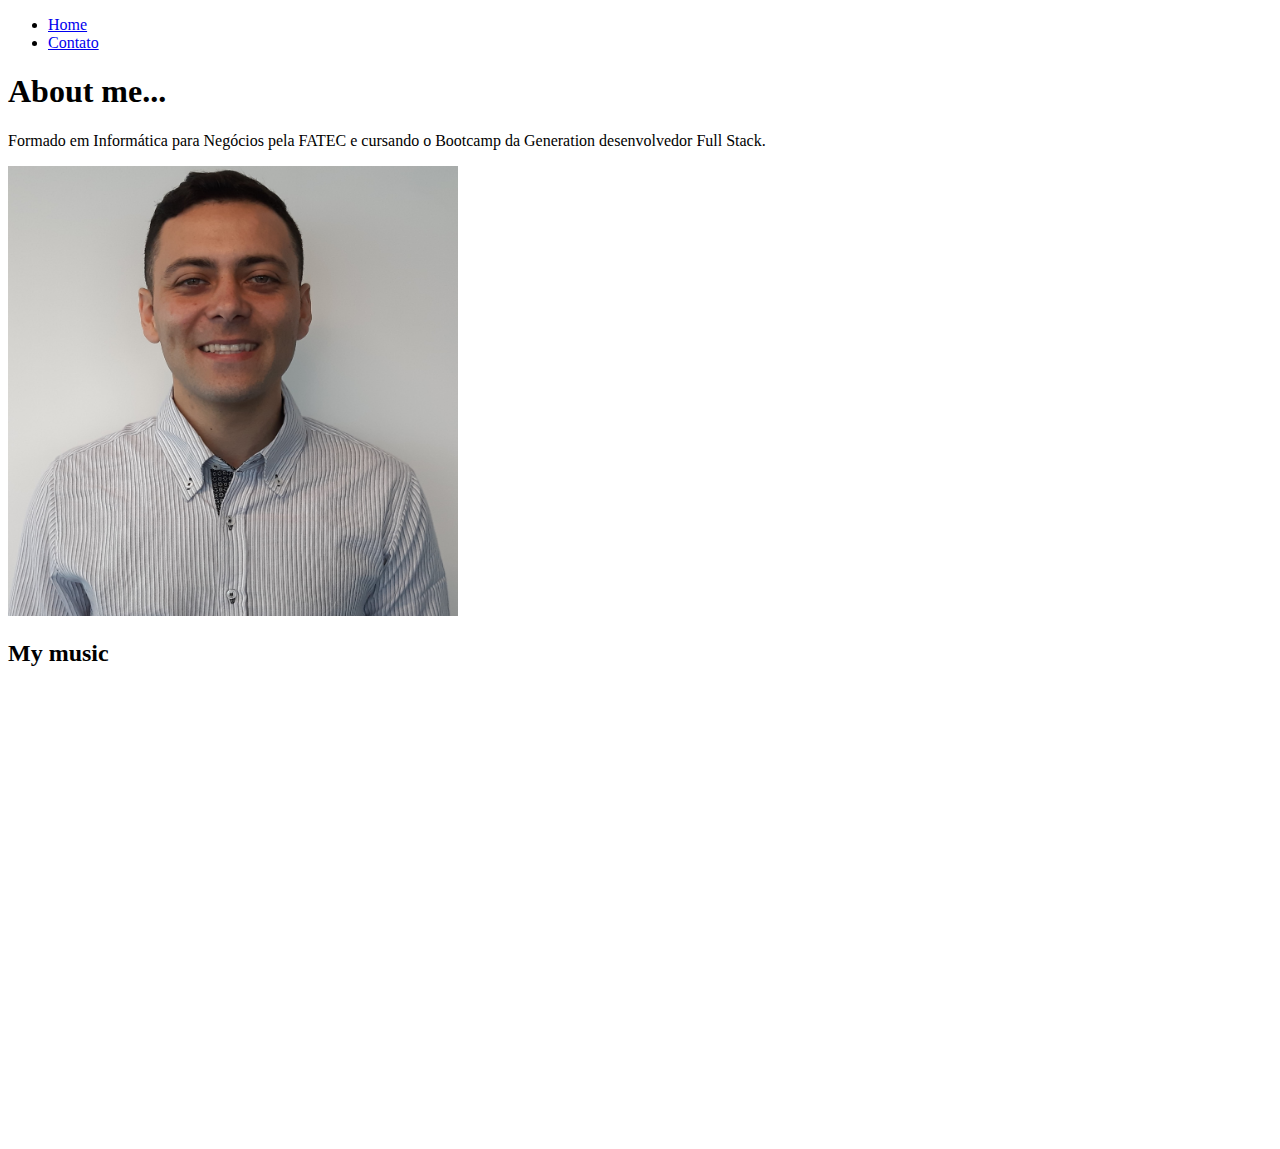
==== index.html @ 9cf06261 "marcações html" ====
<!DOCTYPE html>
<html lang="pt-br">
<head>
    <meta charset="UTF-8">
    <meta http-equiv="X-UA-Compatible" content="IE=edge">
    <meta name="viewport" content="width=device-width, initial-scale=1.0">
    <title>Meu Perfil</title>
</head>
<body>

    <ul>
        <li>
            <a href="index.html">Home</a>
        </li>
        <li>
            <a href="contato.html">Contato</a>
        </li>
    </ul>

    <h1>About me...</h1>

    <p>
        Formado em Informática para Negócios pela FATEC e cursando o Bootcamp da Generation desenvolvedor Full Stack.
    </p>
  

       <img src="assets/img/Lucas Barros.jpg" alt="Lucas barros" width="450"
       height="450px">

        <h2>My music</h2>

       <iframe width="450" height="450" src="https://www.youtube.com/embed/zuaX4QT6rzg" frameborder="0" allow="accelerometer; autoplay; clipboard-write; encrypted-media; gyroscope; picture-in-picture" allowfullscreen></iframe>


</body>
</html>
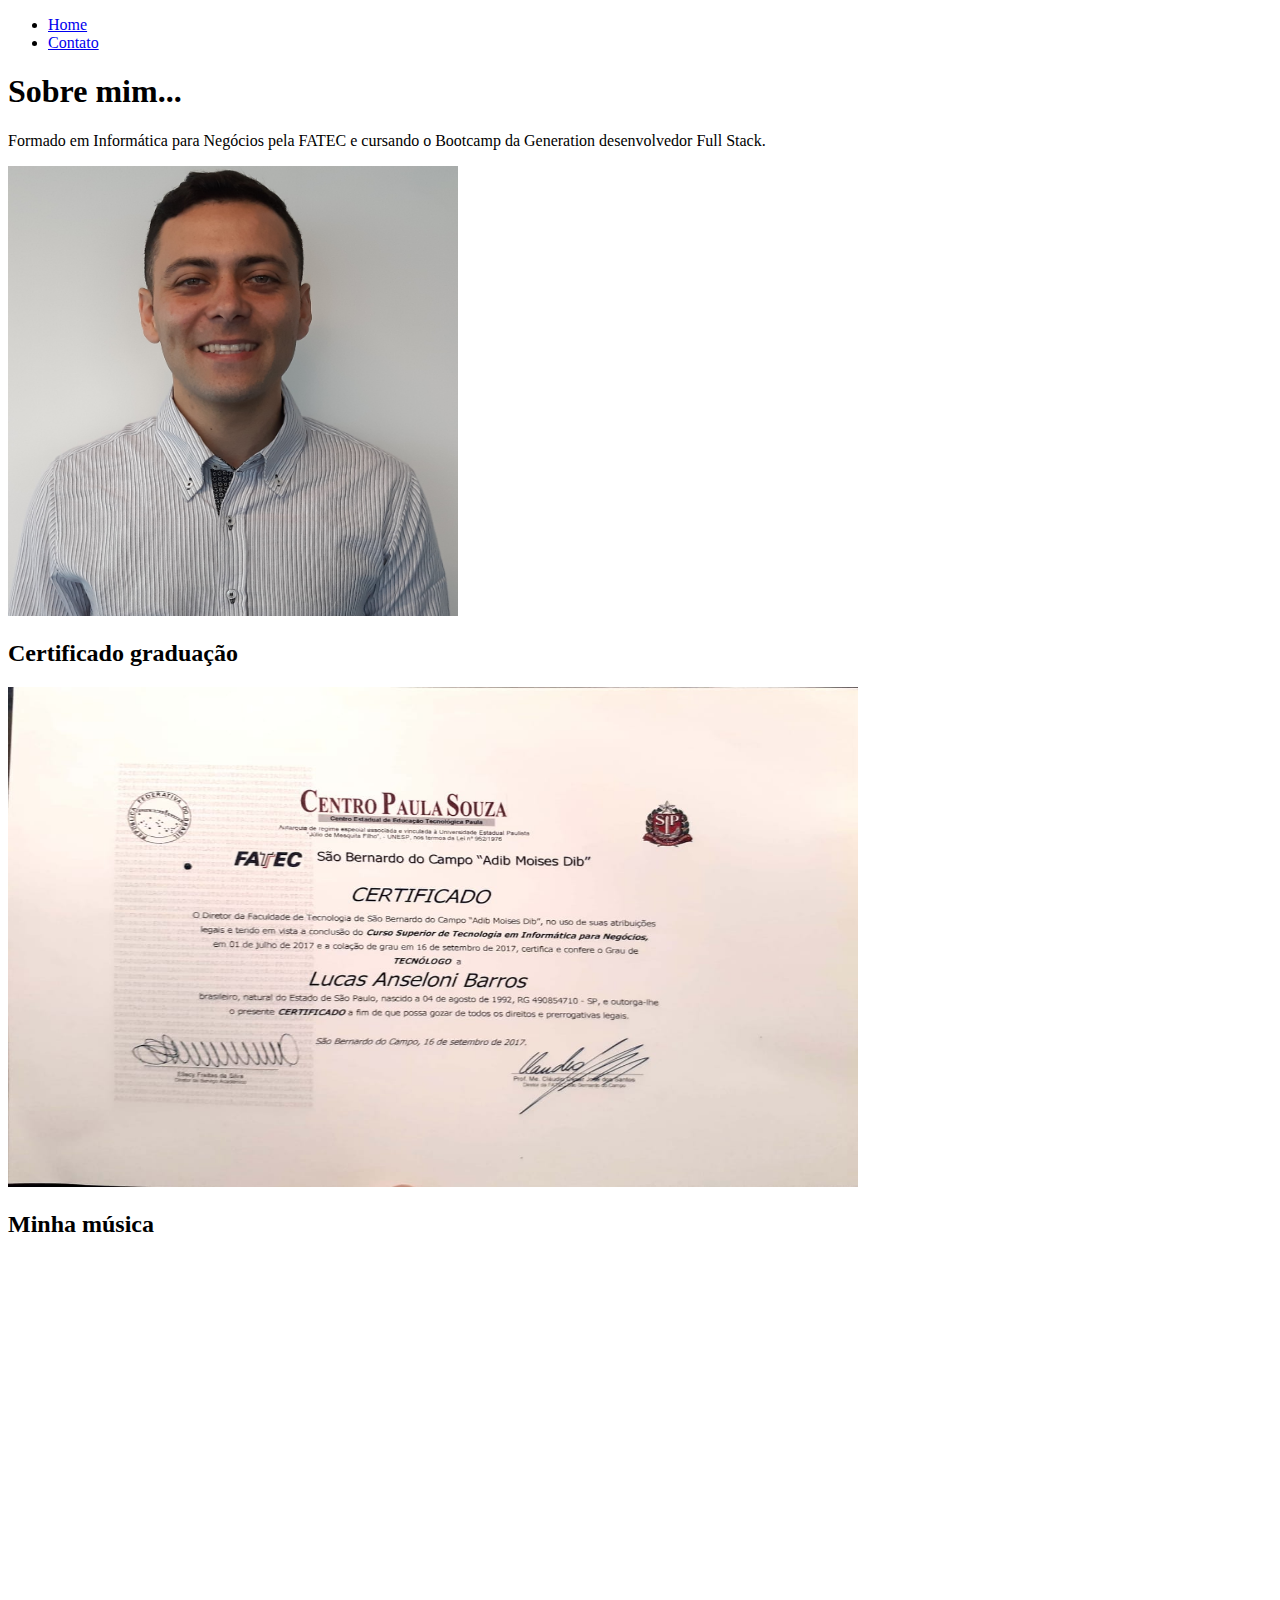
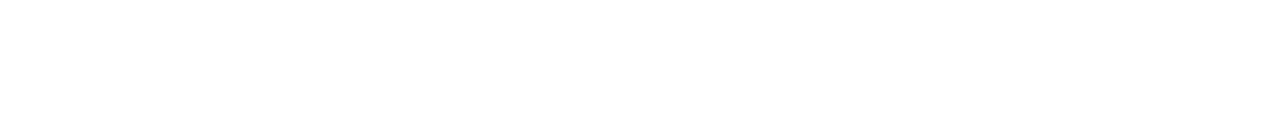
==== commit 05bdbed9: "update" ====
--- a/index.html
+++ b/index.html
@@ -17,7 +17,7 @@
         </li>
     </ul>
 
-    <h1>About me...</h1>
+    <h1>Sobre mim...</h1>
 
     <p>
         Formado em Informática para Negócios pela FATEC e cursando o Bootcamp da Generation desenvolvedor Full Stack.
@@ -27,7 +27,16 @@
        <img src="assets/img/Lucas Barros.jpg" alt="Lucas barros" width="450"
        height="450px">
 
-        <h2>My music</h2>
+        <h2>Certificado graduação</h2>
+
+
+       <img src="assets/img/certificado Fatec.jpeg" alt="Lucas barros" width="850"
+       height="500px">
+
+
+
+
+        <h2>Minha música</h2>
 
        <iframe width="450" height="450" src="https://www.youtube.com/embed/zuaX4QT6rzg" frameborder="0" allow="accelerometer; autoplay; clipboard-write; encrypted-media; gyroscope; picture-in-picture" allowfullscreen></iframe>
 
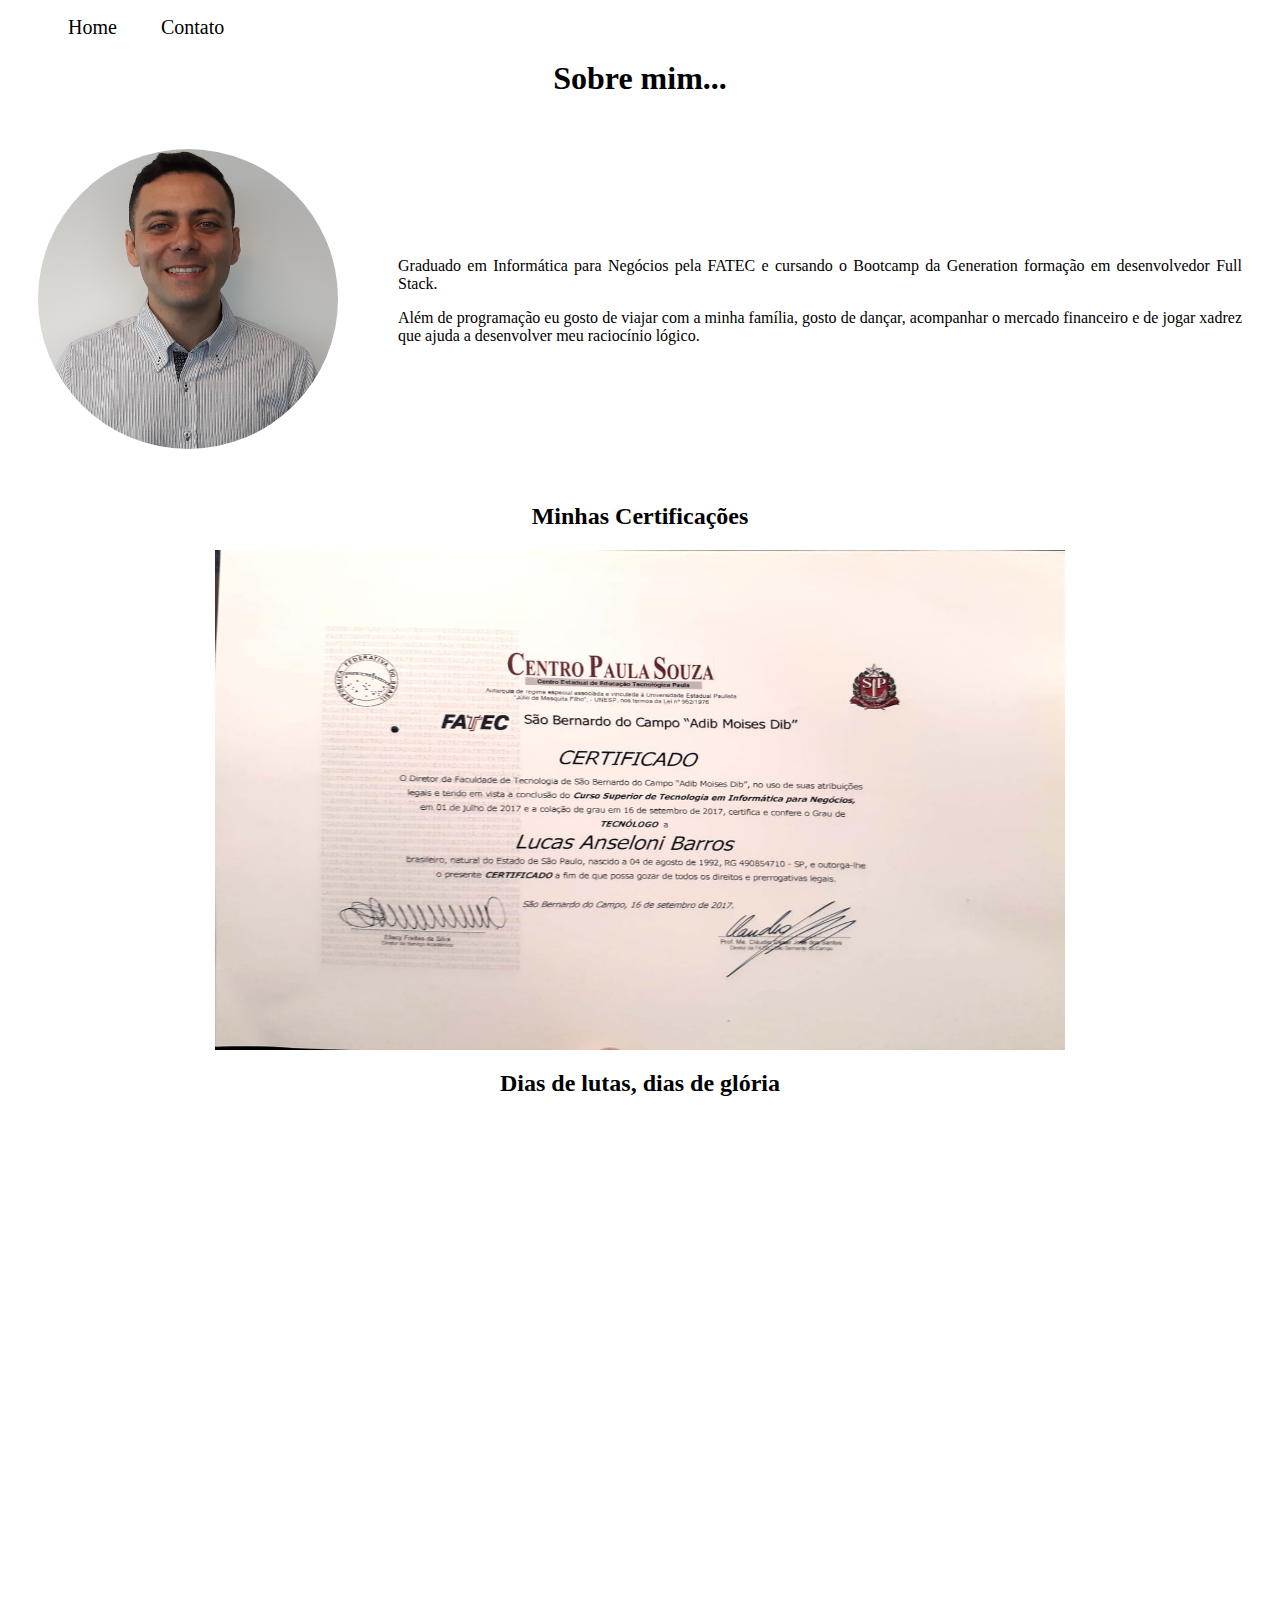
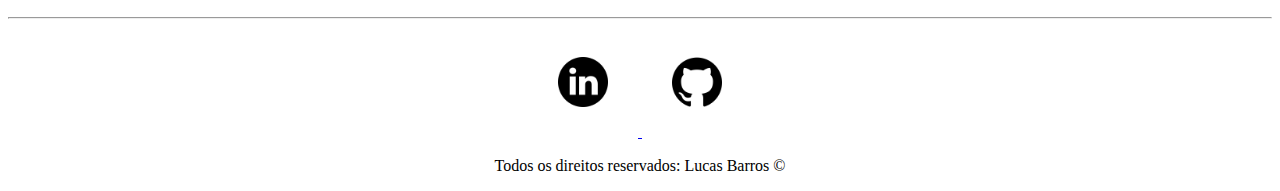
==== commit dae63675: "usando css e html" ====
--- a/index.html
+++ b/index.html
@@ -1,14 +1,17 @@
 <!DOCTYPE html>
 <html lang="pt-br">
+
 <head>
     <meta charset="UTF-8">
     <meta http-equiv="X-UA-Compatible" content="IE=edge">
     <meta name="viewport" content="width=device-width, initial-scale=1.0">
     <title>Meu Perfil</title>
+    <link rel="stylesheet" href="assets/css/style.css">
 </head>
+
 <body>
 
-    <ul>
+    <ul id="menu">
         <li>
             <a href="index.html">Home</a>
         </li>
@@ -17,29 +20,73 @@
         </li>
     </ul>
 
-    <h1>Sobre mim...</h1>
+    <h1 class="center">Sobre mim...</h1>
 
-    <p>
-        Formado em Informática para Negócios pela FATEC e cursando o Bootcamp da Generation desenvolvedor Full Stack.
-    </p>
-  
-
-       <img src="assets/img/Lucas Barros.jpg" alt="Lucas barros" width="450"
-       height="450px">
-
-        <h2>Certificado graduação</h2>
+    <div class="container">
 
 
-       <img src="assets/img/certificado Fatec.jpeg" alt="Lucas barros" width="850"
-       height="500px">
+        <div>
+
+            <img class="br-50 wh-300 p-30"  src="assets/img/Lucas Barros.jpg" alt="Lucas barros" width="700" height="700px">
+
+        </div>
 
 
+        <div class="p-30">
+
+            <p class="justify">
+                Graduado em Informática para Negócios pela FATEC e cursando o Bootcamp da Generation formação em desenvolvedor Full
+                Stack.
+            </p>
+            
+
+            <p class="justify">
+                Além de programação eu gosto de viajar com a minha família,
+                gosto de dançar, acompanhar o mercado financeiro
+                e de jogar xadrez que ajuda a desenvolver meu raciocínio lógico.
+            </p>
+            
+
+        </div>
+
+    </div>
 
 
-        <h2>Minha música</h2>
+    <h2 class="center">Minhas Certificações</h2>
+    <div class="container">
+        <img src="assets/img/certificado Fatec.jpeg" alt="Lucas barros" width="850" height="500px">
 
-       <iframe width="450" height="450" src="https://www.youtube.com/embed/zuaX4QT6rzg" frameborder="0" allow="accelerometer; autoplay; clipboard-write; encrypted-media; gyroscope; picture-in-picture" allowfullscreen></iframe>
+    </div>
 
+    <h2 class="center">Dias de lutas, dias de glória</h2>
+
+    <div class="container mb-50">
+        <iframe width="600" height="450" src="https://www.youtube.com/embed/zuaX4QT6rzg" frameborder="0"
+        allow="accelerometer; autoplay; clipboard-write; encrypted-media; gyroscope; picture-in-picture"
+        allowfullscreen></iframe>
+    </div>
+
+    <hr>
+    <footer class="center">
+
+        <div class="container">
+
+        </div>
+        <a href="https://www.linkedin.com/in/lucasansbarros/" target="_blank"> 
+            <img class="tm-social p-30" src="assets/img/linkedin.png" alt="Logo do linkedin">
+        </a>
+        <a href="https://github.com/LucasAnseloni" target="_blank">
+            <img class="tm-social p-30" src="assets/img/github.png" alt="Logo do github">
+        </a>
+       
+
+        <p>
+            Todos os direitos reservados: Lucas Barros &copy;
+        </p>
+        
+    </footer>
+   
 
 </body>
+
 </html>--- a/assets/css/style.css
+++ b/assets/css/style.css
@@ -0,0 +1,57 @@
+/*Estilos da página index.html*/
+
+.center{
+    text-align: center;
+}
+
+.justify{
+    text-align: justify;
+}
+
+.container{
+    display: flex;
+    flex-flow: row;
+    justify-content: center;
+    align-items: center;
+}
+
+#menu li{
+    display: inline;
+    padding: 20px;
+    
+}
+
+#menu li a{
+    text-decoration: none;
+    color: black;
+    font-size: 20px;
+}
+
+#menu li a:hover{
+    color: #535c68;
+}
+
+.p-30{
+    padding: 30px;
+}
+
+.br-50{
+    border-radius: 50%;
+}
+
+.wh-300{
+    width: 300px;
+    height: 300px;
+}
+.tm-social{
+    width: 50px;
+    height: 50px;
+}
+.mb-50{
+    margin-bottom: 50px;
+}
+/* Estilos da página contato.html*/
+
+.ml-50{
+    margin-left: 50px;
+}